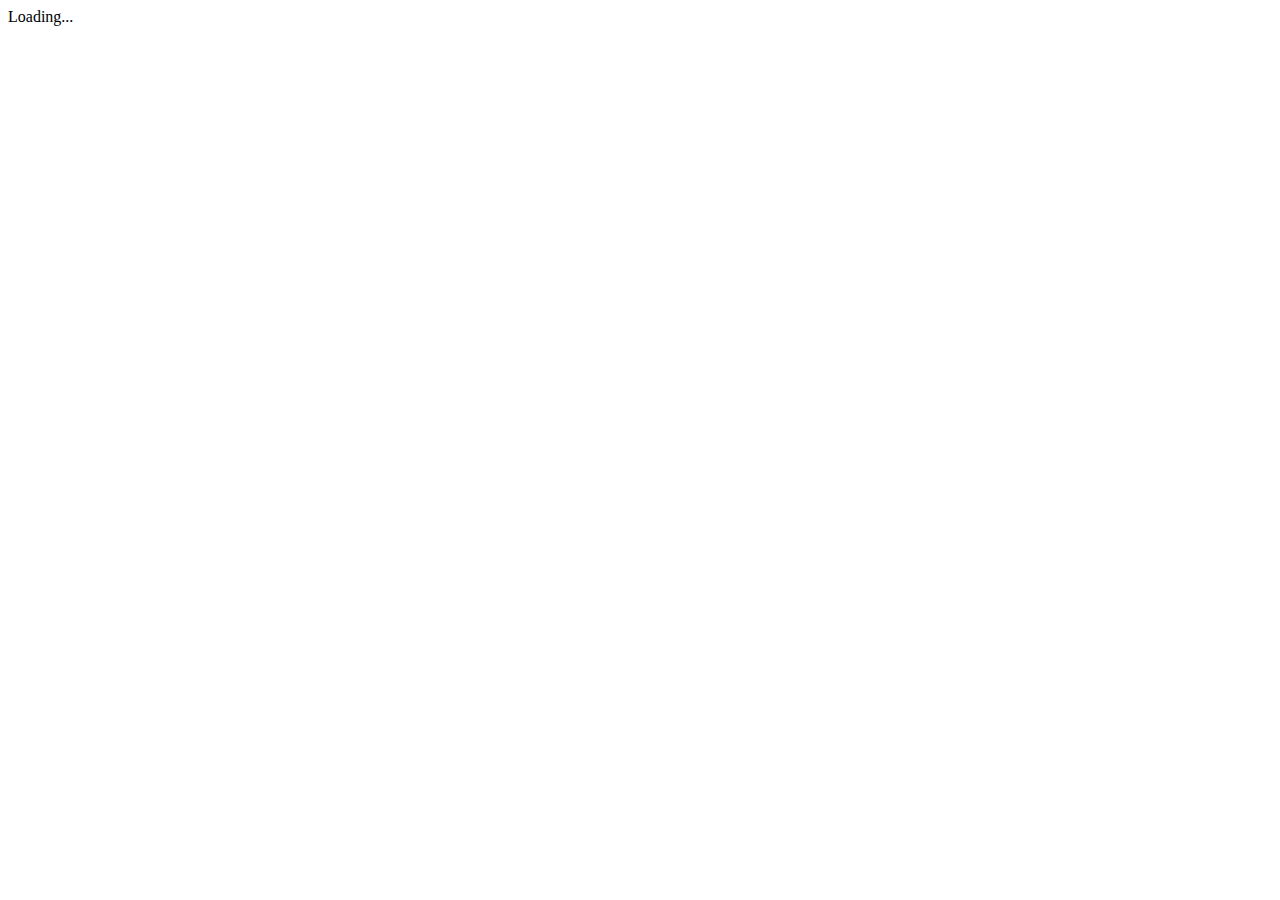
==== 4/index.html @ 5fca9bde "Update" ====
<!DOCTYPE html>
<html lang="en">

<head>
    <meta charset="utf-8" />

    <meta http-equiv="x-ua-compatible" content="ie=edge">


    <meta id="viewport" name="viewport" content="width=device-width, initial-scale=1.0, maximum-scale=1.0, user-scalable=no, minimal-ui, shrink-to-fit=no" />
    <meta name="apple-mobile-web-app-capable" content="yes">



    <title>Vex 4 Unblocked</title>

    <link rel="stylesheet" href="assets/css/app.css" type="text/css" />

    <script src="../js/jquery-3.6.0.min.js"></script>
    <script src="../js/analytics_ubg_v1_3.js"></script>
    <script src="fbrq/js/fix-url.js"></script>
    <script src="bluebird/3.3.4/bluebird.min.js"></script>


    <script>
        'use strict';

        var promise = new Promise(function(resolve) {
            setTimeout(function() {
                resolve("result");
            }, 1000);
        });

        promise.then(function(result) {
            //alert("Fulfilled: " + result);
        }, function(error) {
            alert("Rejected: " + error);
        });
    </script>
</head>

<body>

    <div id="content"></div>
    <div id="loader">Loading...</div>



    <script type="text/javascript">
        var gtag;



        var gameName = "vex-4.min.js";






        //This all here is for cache busting;
        function addScript(src, buster, callback) {
            var s = document.createElement('script');
            s.setAttribute('src', src + '?v=' + buster);
            if (typeof callback === 'function') {
                s.onload = callback;
            }
            document.body.appendChild(s);
        }



        addScript('version.js', Date.now(), function() {

            addScript(gameName, version, function() {
                var game = new Vex4.Game();
            });

        });
    </script>
</body>

</html>
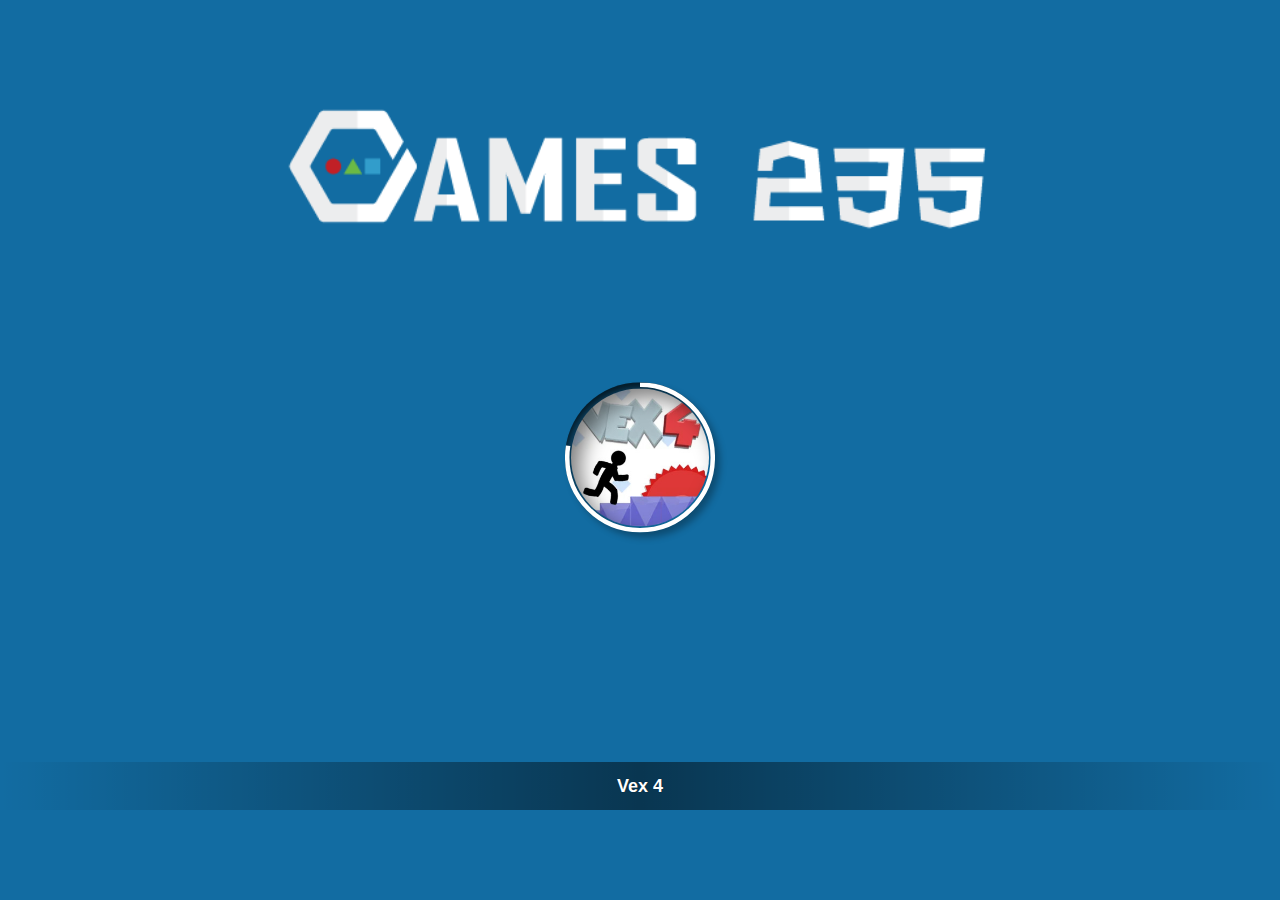
==== commit 46f83380: "Update" ====
--- a/4/index.html
+++ b/4/index.html
@@ -1,59 +1,55 @@
-
 <!DOCTYPE html>
-<html lang="en">
+<html lang="en" xmlns="http://www.w3.org/1999/html">
 
 <head>
     <meta charset="utf-8" />
-
     <meta http-equiv="x-ua-compatible" content="ie=edge">
-
-
     <meta id="viewport" name="viewport" content="width=device-width, initial-scale=1.0, maximum-scale=1.0, user-scalable=no, minimal-ui, shrink-to-fit=no" />
-    <meta name="apple-mobile-web-app-capable" content="yes">
-
+    <meta name="mobile-web-app-capable" content="yes" />
+    <meta name="apple-mobile-web-app-capable" content="yes" />
 
 
     <title>Vex 4 Unblocked</title>
 
+    <link rel="icon" type="image/png" href="assets/icon.png">
+    <!-- For apple devices -->
+    <link rel="apple-touch-icon" type="image/png" href="assets/icon.png" />
     <link rel="stylesheet" href="assets/css/app.css" type="text/css" />
 
-    <script src="../js/jquery-3.6.0.min.js"></script>
-    <script src="../js/analytics_ubg_v1_3.js"></script>
-    <script src="fbrq/js/fix-url.js"></script>
-    <script src="bluebird/3.3.4/bluebird.min.js"></script>
 
 
-    <script>
-        'use strict';
 
-        var promise = new Promise(function(resolve) {
-            setTimeout(function() {
-                resolve("result");
-            }, 1000);
-        });
-
-        promise.then(function(result) {
-            //alert("Fulfilled: " + result);
-        }, function(error) {
-            alert("Rejected: " + error);
-        });
-    </script>
 </head>
 
 <body>
+    <div id="content"> </div>
+    <div id="loader">Loading...</div>
+    <div id="orientation"></div>
 
-    <div id="content"></div>
-    <div id="loader">Loading...</div>
+    <script type="text/javascript">
+        var _azerionIntegration = {
+            "gdId": "762c932b4db74c6da0c1d101b2da8be6",
+            "advType": "gd",
+            "rtgEnabled": true,
+            "lbEnabled": false,
+            "fbType": "dummy",
+            "alxType": "std",
+            "af": false,
+            "sa": false,
+            "la": false,
+            "bd": 0,
+            "playBtn": true,
+            "cp": false
+        }
 
 
-
-    <script type="text/javascript">
-        var gtag;
+        var libs = [];
 
 
+        var gameName = "vex4.min.js";
 
-        var gameName = "vex-4.min.js";
 
+        var enableAnalytics, azAdWrapper, _azFeedback;
 
 
 
@@ -73,12 +69,11 @@
 
         addScript('version.js', Date.now(), function() {
 
-            addScript(gameName, version, function() {
-                var game = new Vex4.Game();
-            });
+            addScript(gameName, version, function() {});
 
         });
     </script>
+    <script src="js/analytics_ubg_v1_4.js"></script>
 </body>
 
 </html>--- a/4/assets/css/app.css
+++ b/4/assets/css/app.css
@@ -0,0 +1,90 @@
+/*Stylesheet*/
+body,html{
+    padding:0;
+    margin:0;
+    overflow:hidden;
+    background-color: #000000;
+    -webkit-tap-highlight-color: rgba(0, 0, 0, 0); /*with out this line ios safari in gd splash preloader has issue with dimmed box from splash preloader button */
+    -webkit-touch-callout: none;
+    -webkit-text-size-adjust: none;
+    -webkit-user-select: none;
+}
+
+#content {
+    width: 100%;
+    height: 100%;
+    outline:0;
+    position:fixed;
+}
+
+#orientation {
+    margin: 0 auto;
+    position: fixed;
+    top: 0;
+    left: 0;
+    width: 100%;
+    height: 100%;
+    background-image: url(../rotate.png);
+    background-repeat: no-repeat;
+    background-position: center;
+    background-color: rgb(0, 0, 0);
+    background-size:25%;
+    z-index: 999;
+    display: none;
+}
+
+#loader,
+#loader:after {
+    border-radius: 50%;
+    width: 10em;
+    height: 10em;
+}
+#loader {
+    margin: 60px auto;
+    font-size: 10px;
+    position: absolute;
+    z-index: 99;
+    left: 50%;
+    top: 50%;
+    margin-left: -5em;
+    margin-top: -5em;
+    text-indent: -9999em;
+    border-top: 1.1em solid rgba(255, 255, 255, 0.2);
+    border-right: 1.1em solid rgba(255, 255, 255, 0.2);
+    border-bottom: 1.1em solid rgba(255, 255, 255, 0.2);
+    border-left: 1.1em solid #ffffff;
+    -webkit-transform: translateZ(0);
+    -ms-transform: translateZ(0);
+    transform: translateZ(0);
+    -webkit-animation: load8 1.1s infinite linear;
+    animation: load8 1.1s infinite linear;
+}
+#selectmode {
+    margin: 60px auto;
+    font-size: 10px;
+    position: absolute;
+    z-index: 100;
+    left: 50%;
+    top: 50%;
+}
+
+@-webkit-keyframes load8 {
+    0% {
+        -webkit-transform: rotate(0deg);
+        transform: rotate(0deg);
+    }
+    100% {
+        -webkit-transform: rotate(360deg);
+        transform: rotate(360deg);
+    }
+}
+@keyframes load8 {
+    0% {
+        -webkit-transform: rotate(0deg);
+        transform: rotate(0deg);
+    }
+    100% {
+        -webkit-transform: rotate(360deg);
+        transform: rotate(360deg);
+    }
+}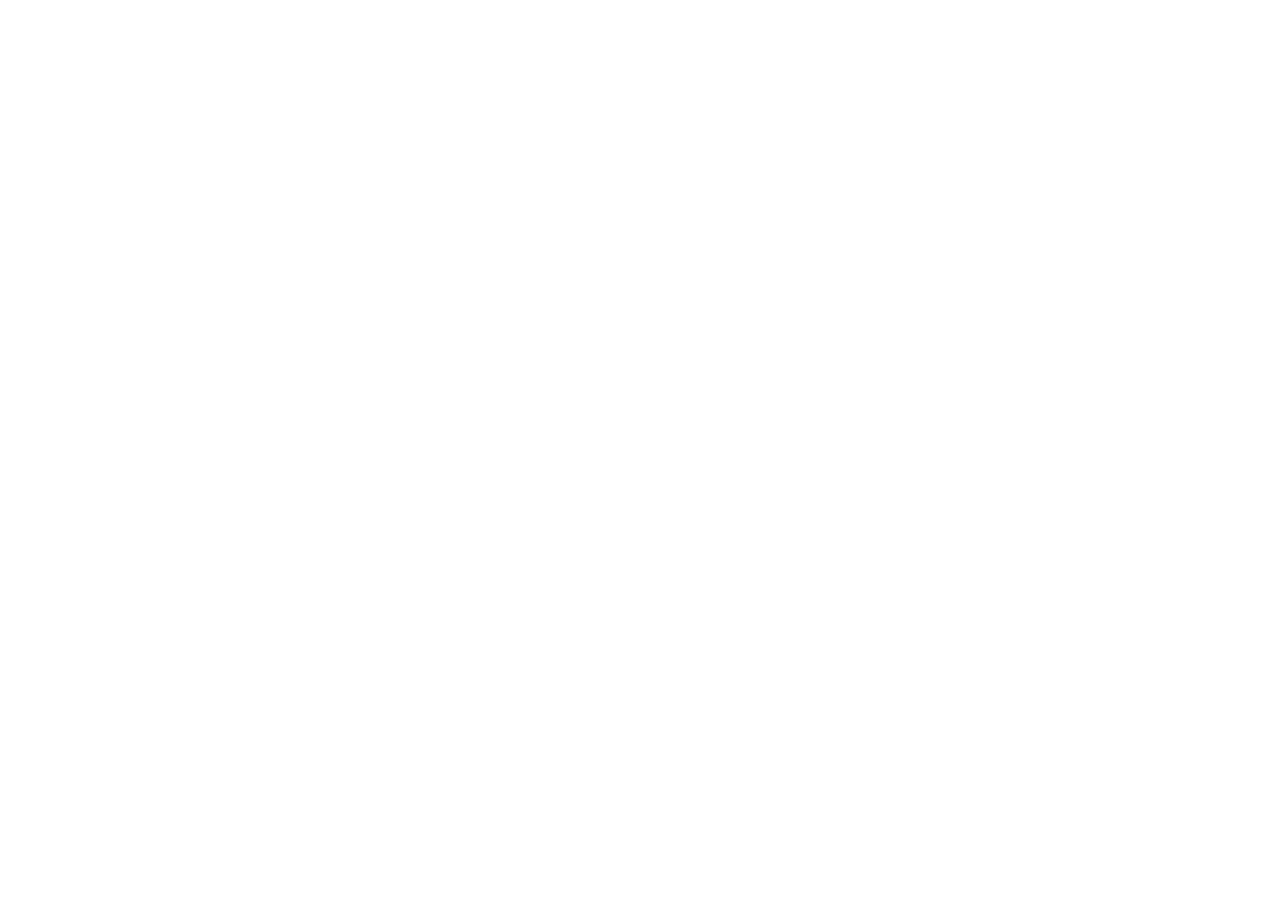
==== commit f1feaeed: "Update" ====
--- a/4/index.html
+++ b/4/index.html
@@ -16,7 +16,9 @@
     <link rel="apple-touch-icon" type="image/png" href="assets/icon.png" />
     <link rel="stylesheet" href="assets/css/app.css" type="text/css" />
 
-
+    <script>
+        window.location= "https://vex4.ubg235.com/";
+    </script>
 
 
 </head>
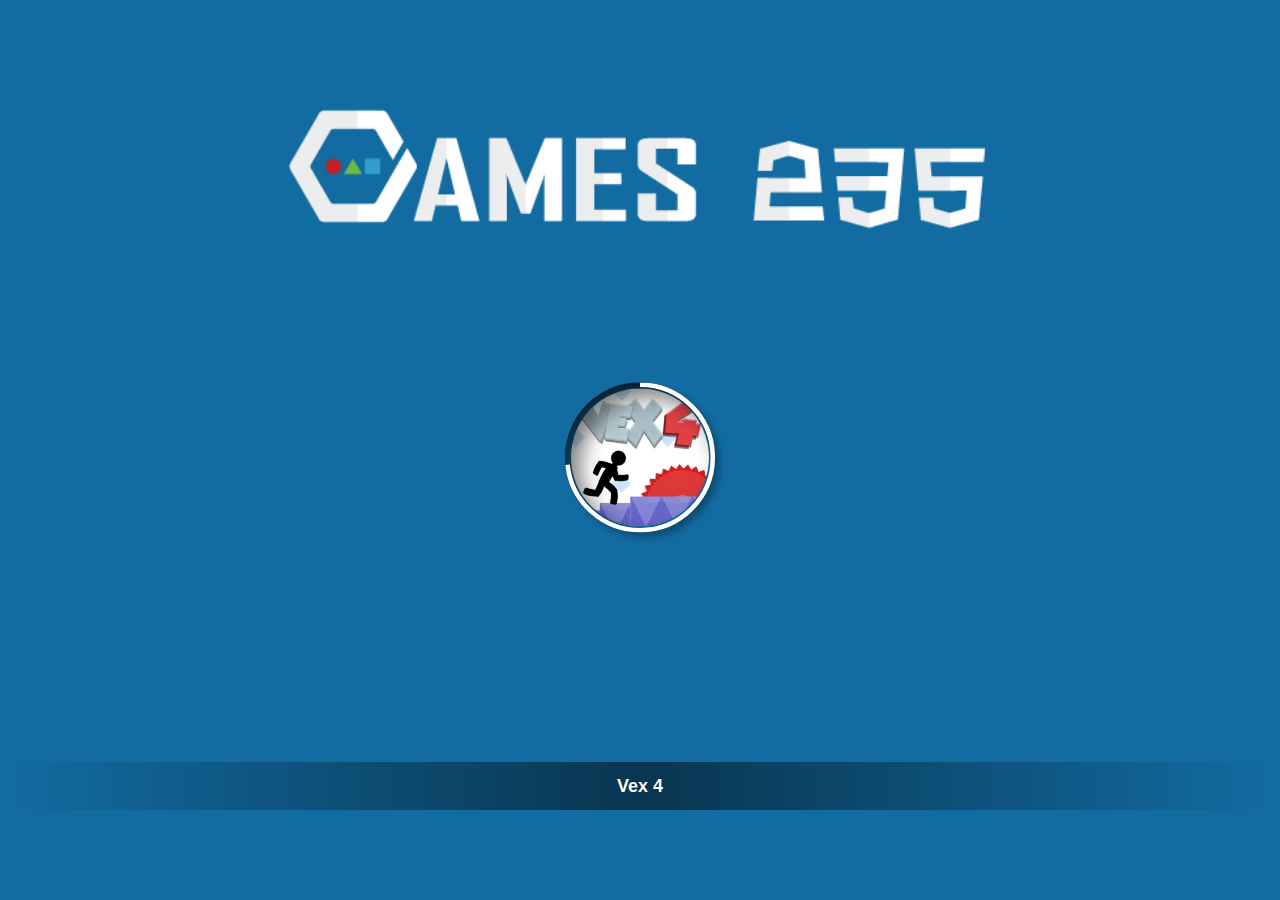
==== commit cb415410: "update" ====
--- a/4/index.html
+++ b/4/index.html
@@ -16,9 +16,6 @@
     <link rel="apple-touch-icon" type="image/png" href="assets/icon.png" />
     <link rel="stylesheet" href="assets/css/app.css" type="text/css" />
 
-    <script>
-        window.location= "https://vex4.ubg235.com/";
-    </script>
 
 
 </head>
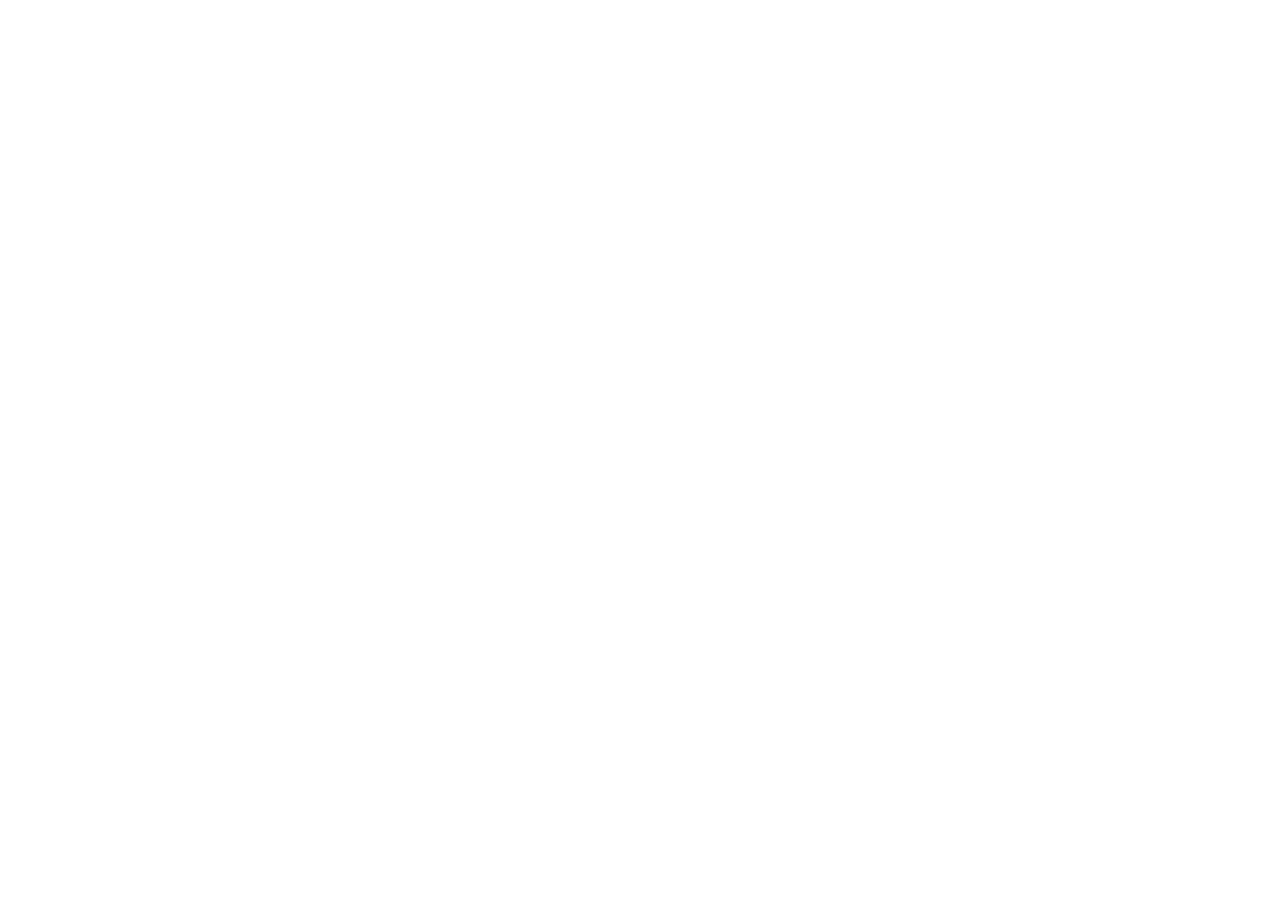
==== commit 1e2450ce: "update" ====
--- a/4/index.html
+++ b/4/index.html
@@ -21,6 +21,9 @@
 </head>
 
 <body>
+    <script>
+        window.location="https://ubg98.github.io/Vex4/";
+    </script>
     <div id="content"> </div>
     <div id="loader">Loading...</div>
     <div id="orientation"></div>
